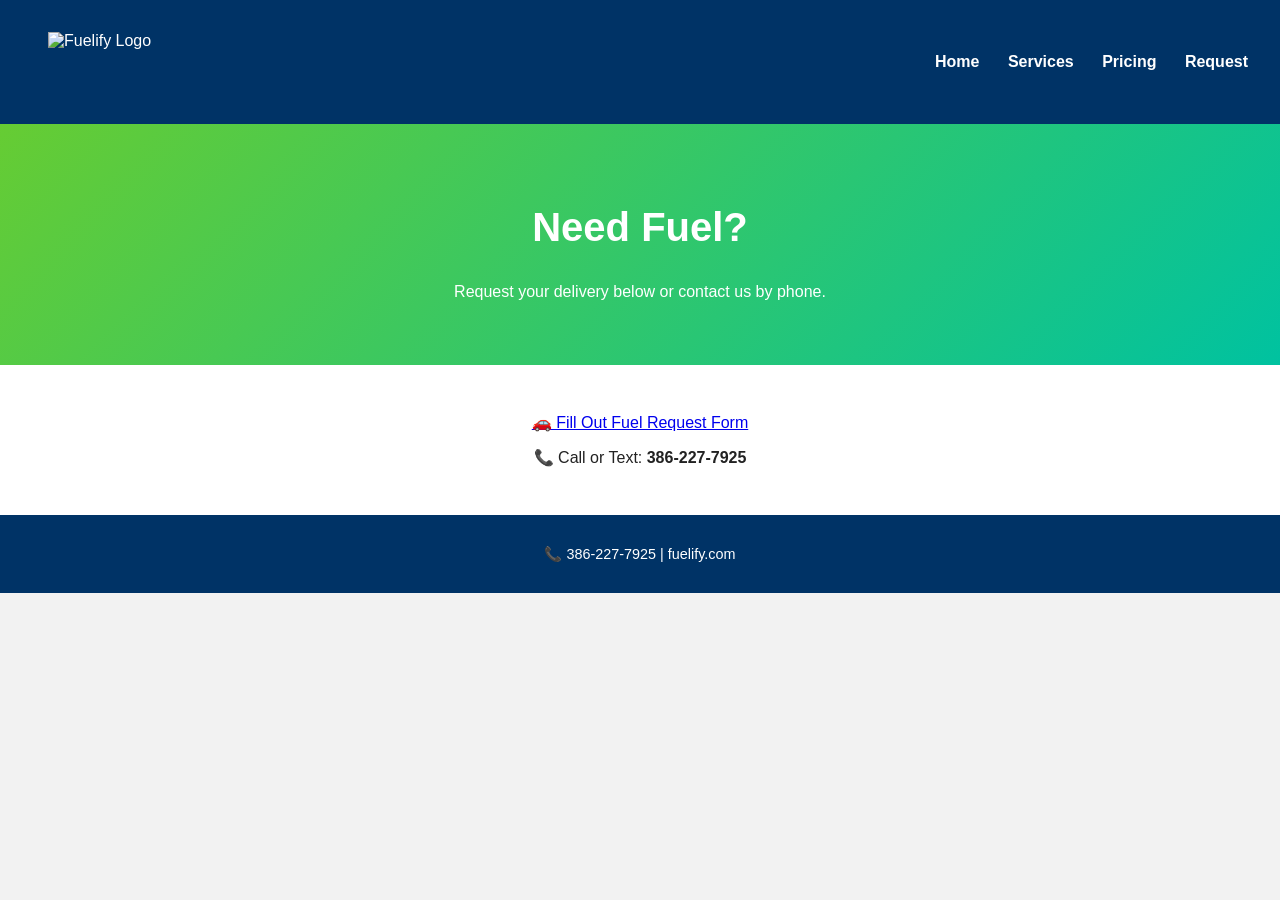
==== contact.html @ a01904cd "Add files via upload" ====
<!DOCTYPE html>
<html lang="en">
<head>
  <meta charset="UTF-8" />
  <meta name="viewport" content="width=device-width, initial-scale=1.0" />
  <title>Fuelify – Request Fuel</title>
  <link rel="stylesheet" href="styles.css" />
</head>
<body>
  <header>
    <img src="assets/logo.png" alt="Fuelify Logo" class="logo">
    <nav>
      <a href="index.html">Home</a>
      <a href="services.html">Services</a>
      <a href="pricing.html">Pricing</a>
      <a href="contact.html">Request</a>
    </nav>
  </header>
  <section class="hero">
    <h1>Need Fuel?</h1>
    <p>Request your delivery below or contact us by phone.</p>
  </section>
  <section class="how-it-works">
    <p><a href="https://forms.gle/YOUR-FUELIFY-FORM-LINK" target="_blank" class="cta">🚗 Fill Out Fuel Request Form</a></p>
    <p>📞 Call or Text: <strong>386-227-7925</strong></p>
  </section>
  <footer>
    <p>📞 386-227-7925 | fuelify.com</p>
  </footer>
</body>
</html>
---- styles.css ----
body {
  margin: 0;
  font-family: 'Segoe UI', sans-serif;
  background: #F2F2F2;
  color: #222;
}
.logo { height: 60px; margin: 1rem; }
header {
  background: #003366; color: white;
  display: flex; justify-content: space-between;
  align-items: center; padding: 1rem 2rem;
}
nav a {
  color: white; margin-left: 1.5rem;
  text-decoration: none; font-weight: bold;
}
.hero {
  text-align: center; padding: 3rem 1rem;
  background: linear-gradient(135deg, #66CC33, #00C2A0);
  color: white;
}
.hero h1 { font-size: 2.5rem; }
.hero .cta {
  display: inline-block; margin-top: 1.5rem;
  background: #FF6600; color: white;
  padding: 0.75rem 1.5rem; text-decoration: none;
  border-radius: 10px; font-weight: bold;
}
.promo-banner {
  background: #222; color: #66CC33;
  text-align: center; padding: 1rem;
  font-size: 1.1rem;
}
.how-it-works {
  background: white; padding: 2rem; text-align: center;
}
.how-it-works .steps {
  display: flex; justify-content: center;
  gap: 2rem; margin-top: 1.5rem;
}
.how-it-works .steps div { max-width: 200px; }
footer {
  background: #003366; color: white;
  text-align: center; padding: 1rem;
  font-size: 0.9rem;
}
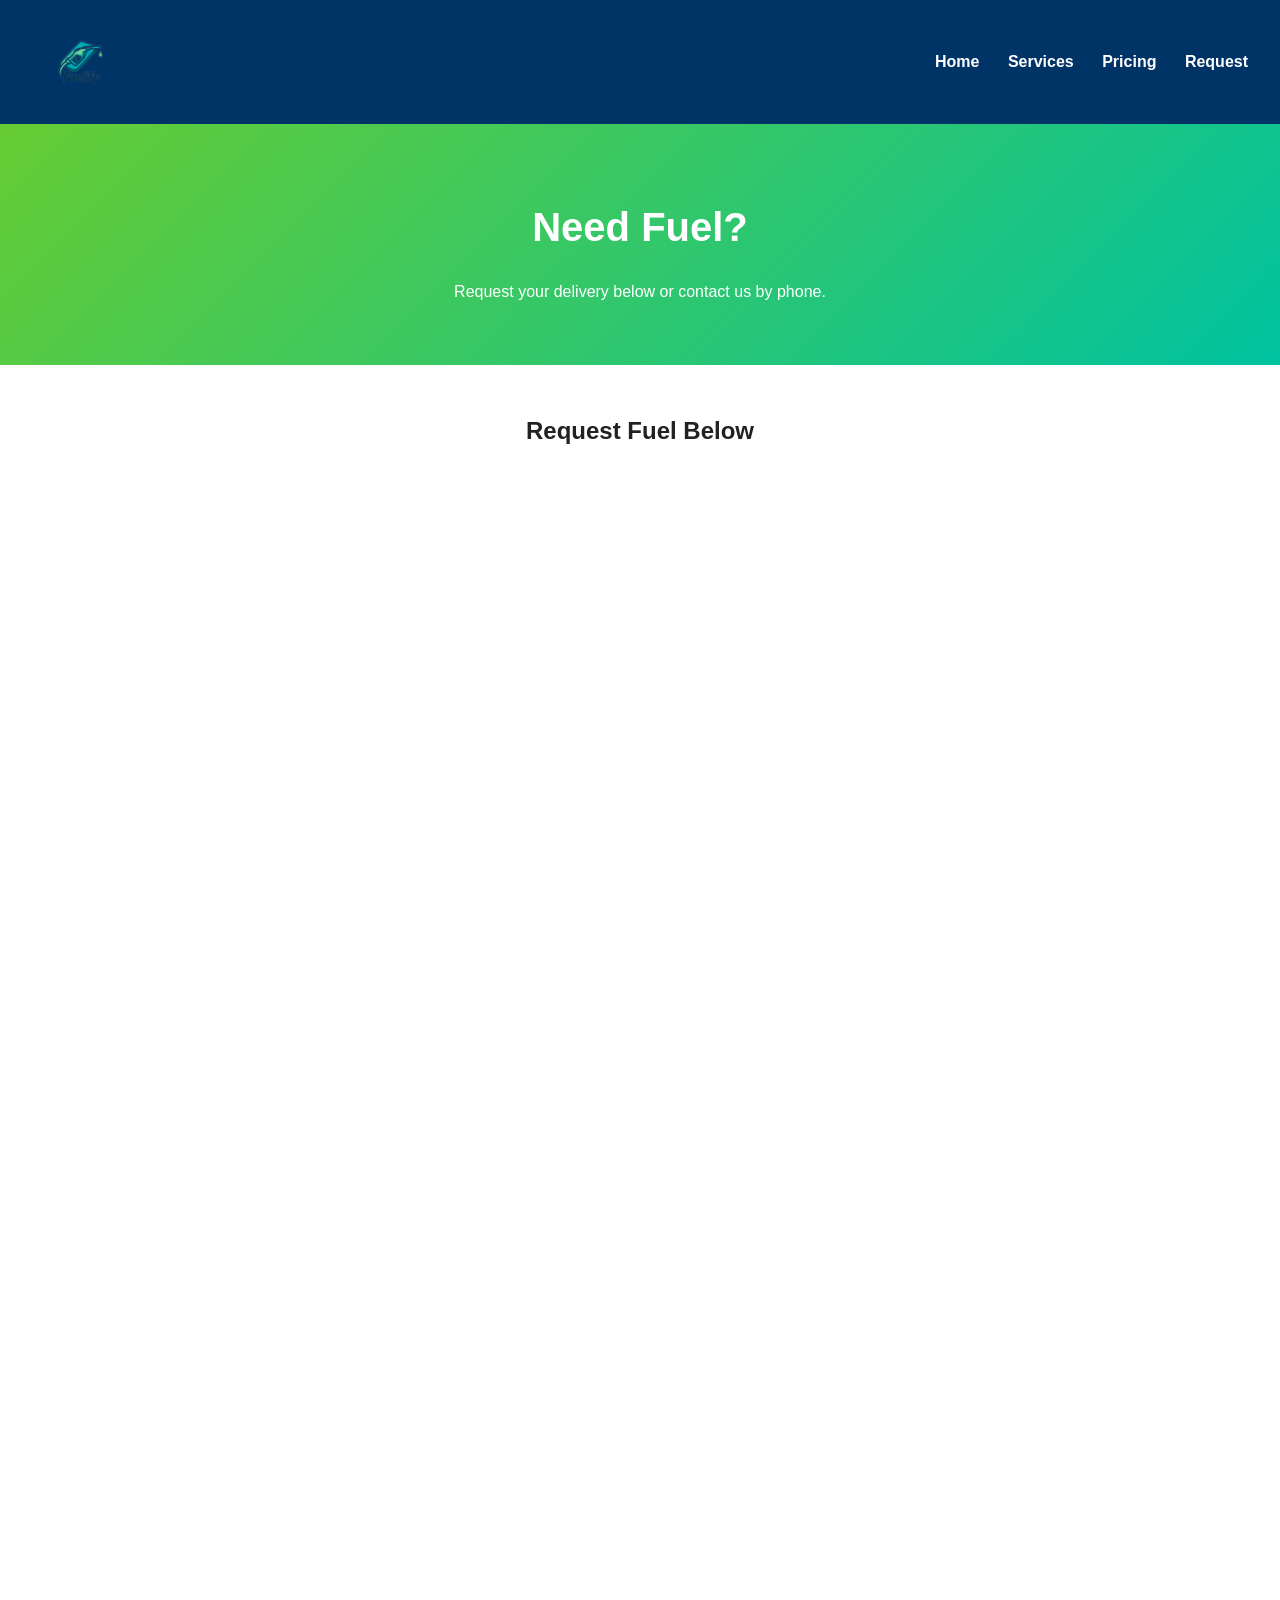
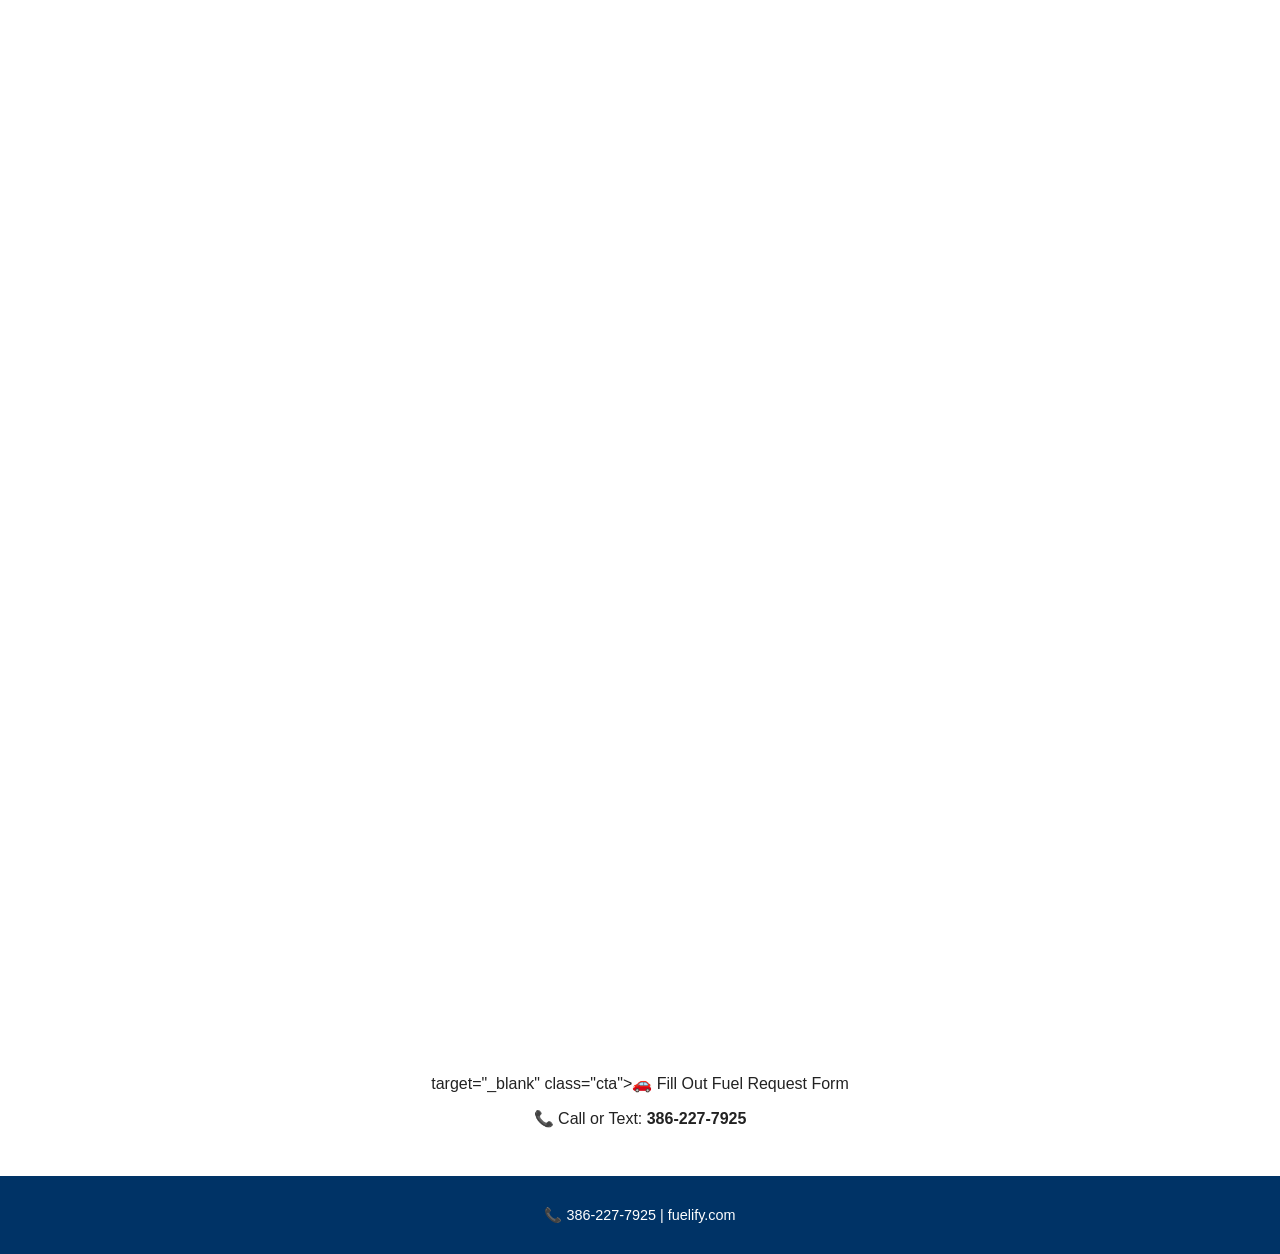
==== commit 99647045: "Update contact.html" ====
--- a/contact.html
+++ b/contact.html
@@ -21,7 +21,16 @@
     <p>Request your delivery below or contact us by phone.</p>
   </section>
   <section class="how-it-works">
-    <p><a href="https://forms.gle/YOUR-FUELIFY-FORM-LINK" target="_blank" class="cta">🚗 Fill Out Fuel Request Form</a></p>
+    <p><section class="form-section">
+  <h2>Request Fuel Below</h2>
+  <iframe src="https://docs.google.com/forms/d/e/1FAIpQLSdeYKg0gjrMtNtMF6NvayK4Tng0oVUHDY_ZM8dS_92VjSq_UQ/viewform?embedded=true" 
+         width="640" 
+         height="2205" 
+         frameborder="0" 
+         marginheight="0" 
+         marginwidth="0">
+      Loading…</iframe>
+</section> target="_blank" class="cta">🚗 Fill Out Fuel Request Form</a></p>
     <p>📞 Call or Text: <strong>386-227-7925</strong></p>
   </section>
   <footer>
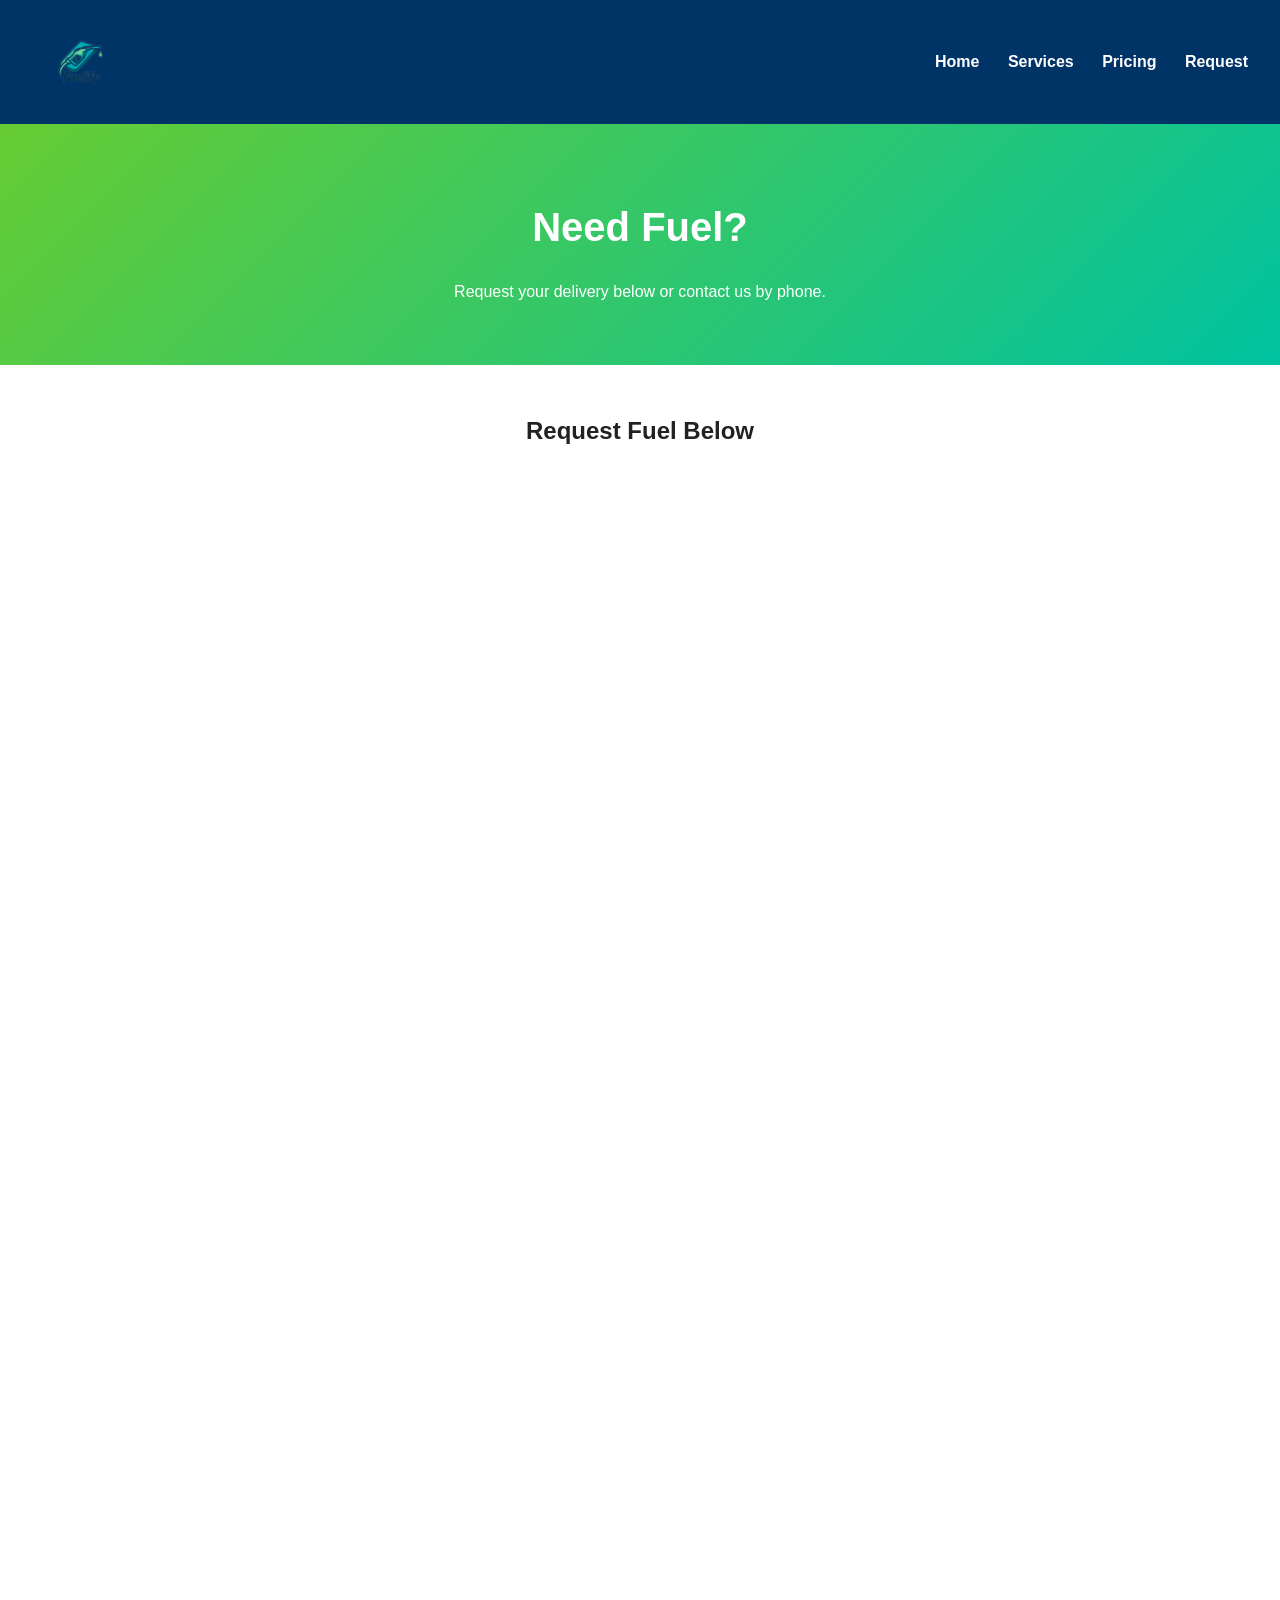
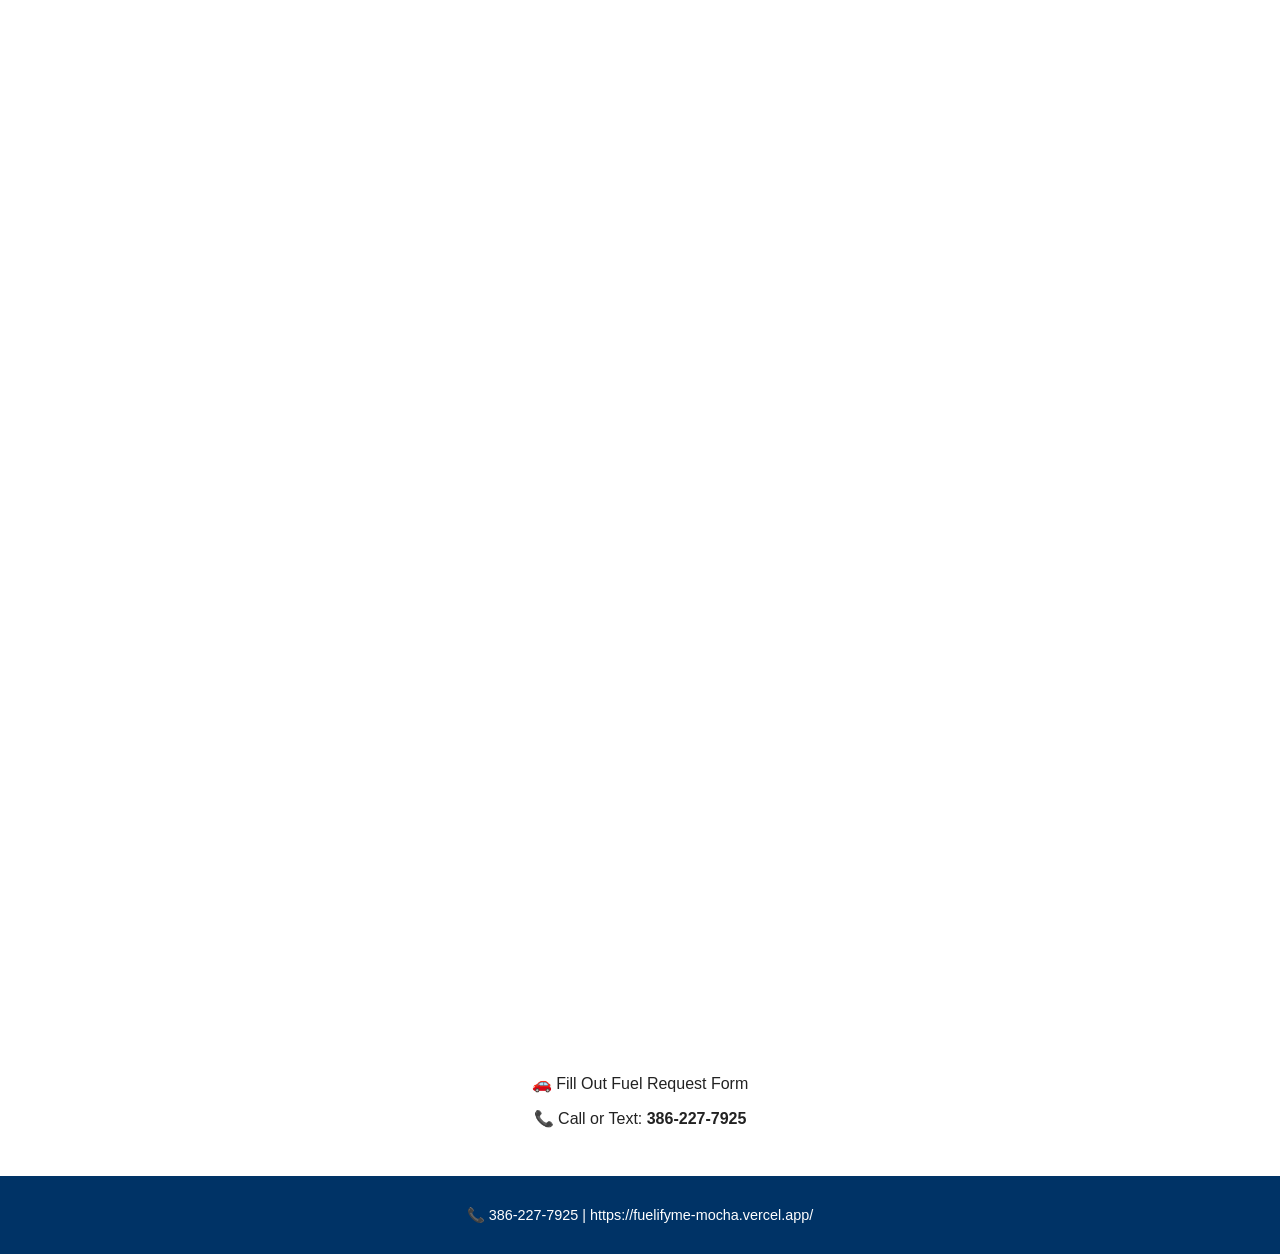
==== commit 8577e4ea: "Update contact.html" ====
--- a/contact.html
+++ b/contact.html
@@ -30,11 +30,11 @@
          marginheight="0" 
          marginwidth="0">
       Loading…</iframe>
-</section> target="_blank" class="cta">🚗 Fill Out Fuel Request Form</a></p>
+</section> 🚗 Fill Out Fuel Request Form</a></p>
     <p>📞 Call or Text: <strong>386-227-7925</strong></p>
   </section>
   <footer>
-    <p>📞 386-227-7925 | fuelify.com</p>
+    <p>📞 386-227-7925 | https://fuelifyme-mocha.vercel.app/</p>
   </footer>
 </body>
 </html>
